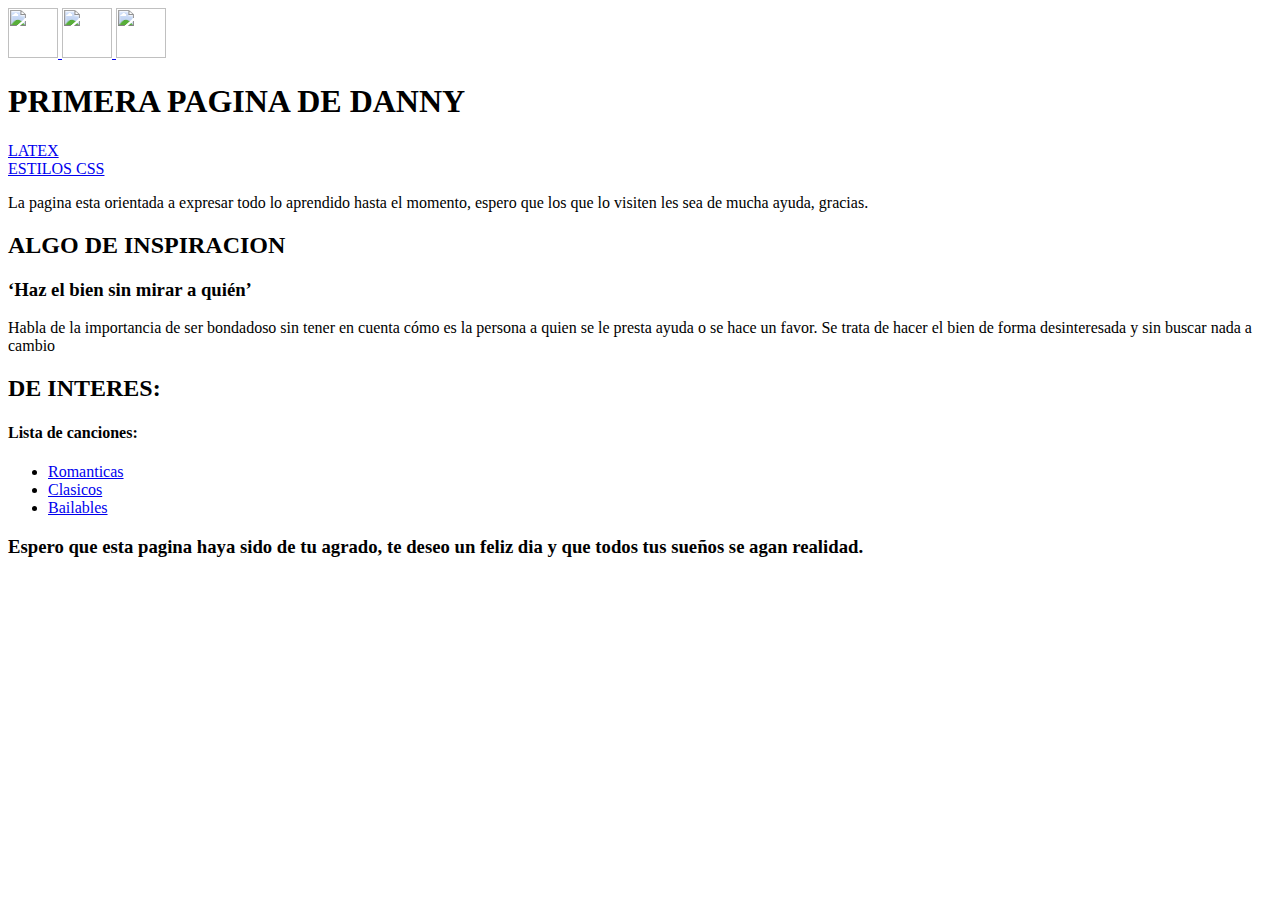
==== index.html @ ec6ec58c "creando primera pagina" ====
<!DOCTYPE html>
<html lang="en">
<head>
    <meta charset="UTF-8">
    <meta http-equiv="X-UA-Compatible" content="IE=edge">
    <meta name="viewport" content="width=device-width, initial-scale=1.0">
    <title>DOCUMENTACION</title>
    <link rel="stylesheet" href="css/index.css">
</head>
<body>
    <div id="encabezado">
        <a href="https://www.facebook.com" 
        title="facebook" target="_blank">
            <img src="/imagenes/facebook.png" 
             width="50px" height="50px"> 
        </a>
        <a href="https://www.youtube.com" title="youtube" target="_blank">
            <img src="/imagenes/youtube.png" 
            width="50px" height="50px"> 
        </a>
            
        <a href="https://www.instagram.com" title="instagram" target="_blank">
            <img src="/imagenes/Instagram.webp" 
             width="50px" height="50px"> 
        </a>
    </div>

    <div id="titulo">
        <H1>PRIMERA PAGINA DE DANNY</H1>
       
    </div>

    <div id="pestañas">
        <div class="latex">
            <a href="/paginas/latex.html">LATEX</a>
        </div>

        <DIV class="estiloscss">
            <a href="/paginas/estiloscss.html">ESTILOS CSS</a>
        </DIV>
    </div>

    <div id="descripcion">
        <p>La pagina esta orientada a expresar
            todo lo aprendido hasta el momento,
            espero que los que lo visiten les sea de mucha
            ayuda, gracias.
        </p>
    </div>

    <div id="nudo">
        <div class="izquierda">
            <h2>ALGO DE INSPIRACION</h2>
            <h3>‘Haz el bien sin mirar a quién’</h3>
            <p>Habla de la importancia de ser bondadoso 
            sin tener en cuenta cómo es la persona a quien 
            se le presta ayuda o se hace un favor. 
            Se trata de hacer el bien de forma desinteresada 
            y sin buscar nada a cambio</p>
        </div>

        <div class="derecha">
            <h2>DE INTERES:</h2>
            <H4>Lista de canciones:</H4>
            <ul>
                <li><a href="/paginas/romanticas.html">
                Romanticas</a></li>

                <li><a href="/paginas/clasicos.html">
                Clasicos</a></li>

                <li><a href="/paginas/bailables.html">
                Bailables</a></li>    
            </ul>
        </div>
    </div>
    

    <div id="piedepagina">
        <h3>Espero que esta pagina haya sido de tu
             agrado, te deseo un feliz dia y que todos
             tus sueños se agan realidad.
        </h3>
    </div>

</body>
</html>
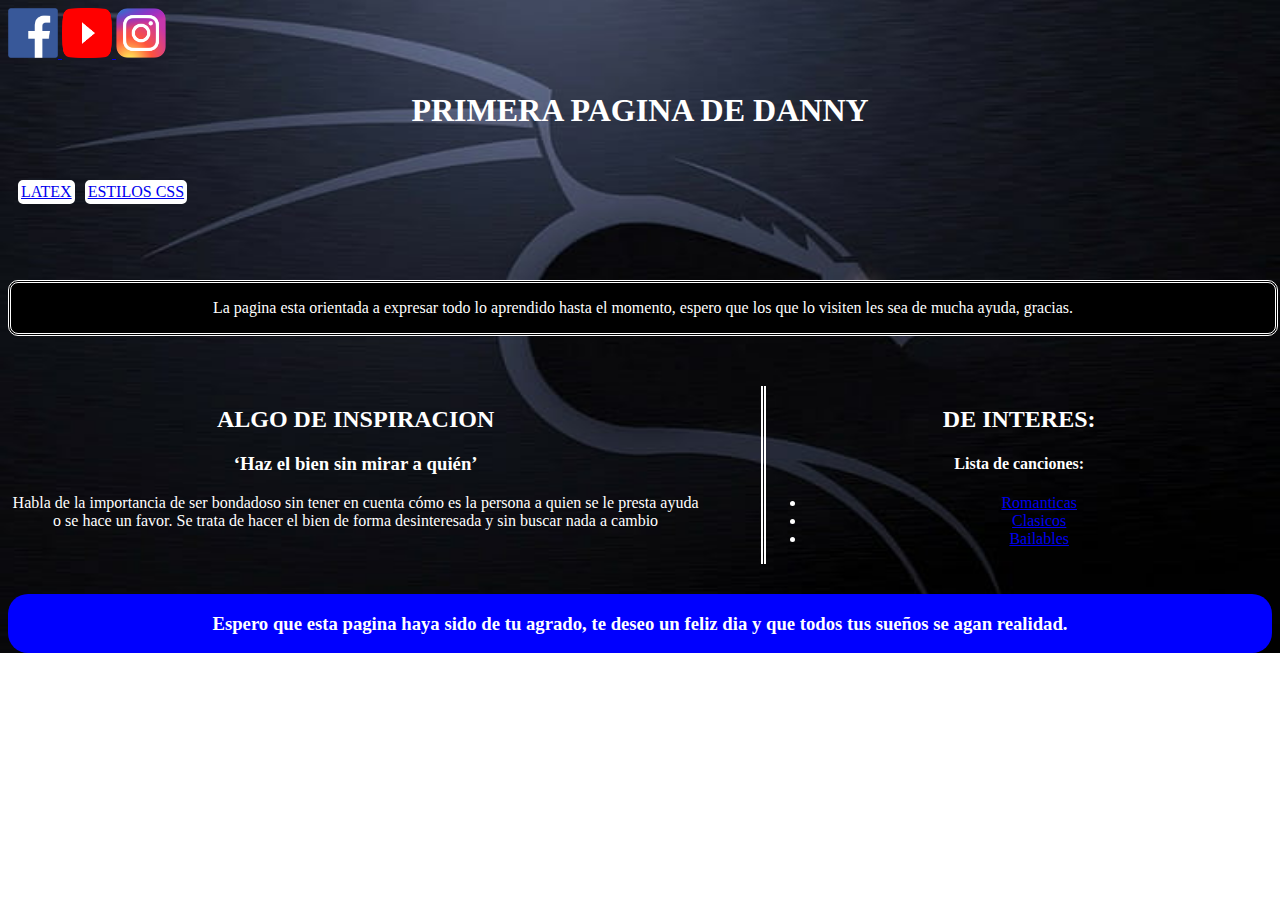
==== commit 2f26ffaa: "Add files via upload" ====
--- a/index.html
+++ b/index.html
@@ -5,22 +5,22 @@
     <meta http-equiv="X-UA-Compatible" content="IE=edge">
     <meta name="viewport" content="width=device-width, initial-scale=1.0">
     <title>DOCUMENTACION</title>
-    <link rel="stylesheet" href="css/index.css">
+    <link rel="stylesheet" href="index.css">
 </head>
 <body>
     <div id="encabezado">
         <a href="https://www.facebook.com" 
         title="facebook" target="_blank">
-            <img src="/imagenes/facebook.png" 
+            <img src="facebook.png" 
              width="50px" height="50px"> 
         </a>
         <a href="https://www.youtube.com" title="youtube" target="_blank">
-            <img src="/imagenes/youtube.png" 
+            <img src="youtube.png" 
             width="50px" height="50px"> 
         </a>
             
         <a href="https://www.instagram.com" title="instagram" target="_blank">
-            <img src="/imagenes/Instagram.webp" 
+            <img src="Instagram.webp" 
              width="50px" height="50px"> 
         </a>
     </div>
@@ -32,11 +32,11 @@
 
     <div id="pestañas">
         <div class="latex">
-            <a href="/paginas/latex.html">LATEX</a>
+            <a href="latex.html">LATEX</a>
         </div>
 
         <DIV class="estiloscss">
-            <a href="/paginas/estiloscss.html">ESTILOS CSS</a>
+            <a href="estiloscss.html">ESTILOS CSS</a>
         </DIV>
     </div>
 
@@ -63,13 +63,13 @@
             <h2>DE INTERES:</h2>
             <H4>Lista de canciones:</H4>
             <ul>
-                <li><a href="/paginas/romanticas.html">
+                <li><a href="romanticas.html">
                 Romanticas</a></li>
 
-                <li><a href="/paginas/clasicos.html">
+                <li><a href="clasicos.html">
                 Clasicos</a></li>
 
-                <li><a href="/paginas/bailables.html">
+                <li><a href="bailables.html">
                 Bailables</a></li>    
             </ul>
         </div>
--- a/index.css
+++ b/index.css
@@ -0,0 +1,98 @@
+body {
+    background-image: url(kali.jpg);
+    background-position: center;
+    background-size: 100% 100%;
+    background-repeat: no-repeat;
+}
+
+ #encabezado {
+    float: top;   
+}
+
+#titulo {
+    float: top;
+    margin-top: 30px;
+
+    color: white;
+    text-align: center;
+    text-decoration: solid;
+    
+}
+
+#pestañas {
+    float: left;
+    width: 100%;
+    height: 50px;
+    margin-top: 30px;
+
+    background-color: none;
+    background-position: center;
+    
+}
+
+.latex, .estiloscss {
+    float: left;
+
+    border-radius: 5px;
+    border-style: solid;
+    border-color: white;
+    background-color: white;
+
+    margin-left: 10px;
+}
+
+#descripcion {
+    float: inline-end;
+    float: left;
+    width: 100%;
+    
+    margin-top: 50px;
+    background:black;
+    
+
+    text-align: center;
+    color: white;
+    border-radius: 10px;
+    border-color: white;
+    border-style: double;
+}
+
+#piedepagina {
+    float: left;
+    width: 100%;
+    height: auto;
+    background-color: blue;
+    border-radius: 20px;
+    margin-top: 30px;
+
+    color: white;
+    text-align: center;
+}
+
+#nudo {
+    float: left;
+    width: 100%;
+    border: none;
+    border-color: none;
+    border-style: none;
+
+    margin-top: 50px;
+    overflow: hidden;
+
+}
+
+.derecha {
+    float: right;
+    width: 40%;
+    color: white;
+    text-align: center;
+    border-left: 5px double;
+}
+
+.izquierda {
+    float: left;
+    width: 55%;
+
+    text-align: center;
+    color: white;
+}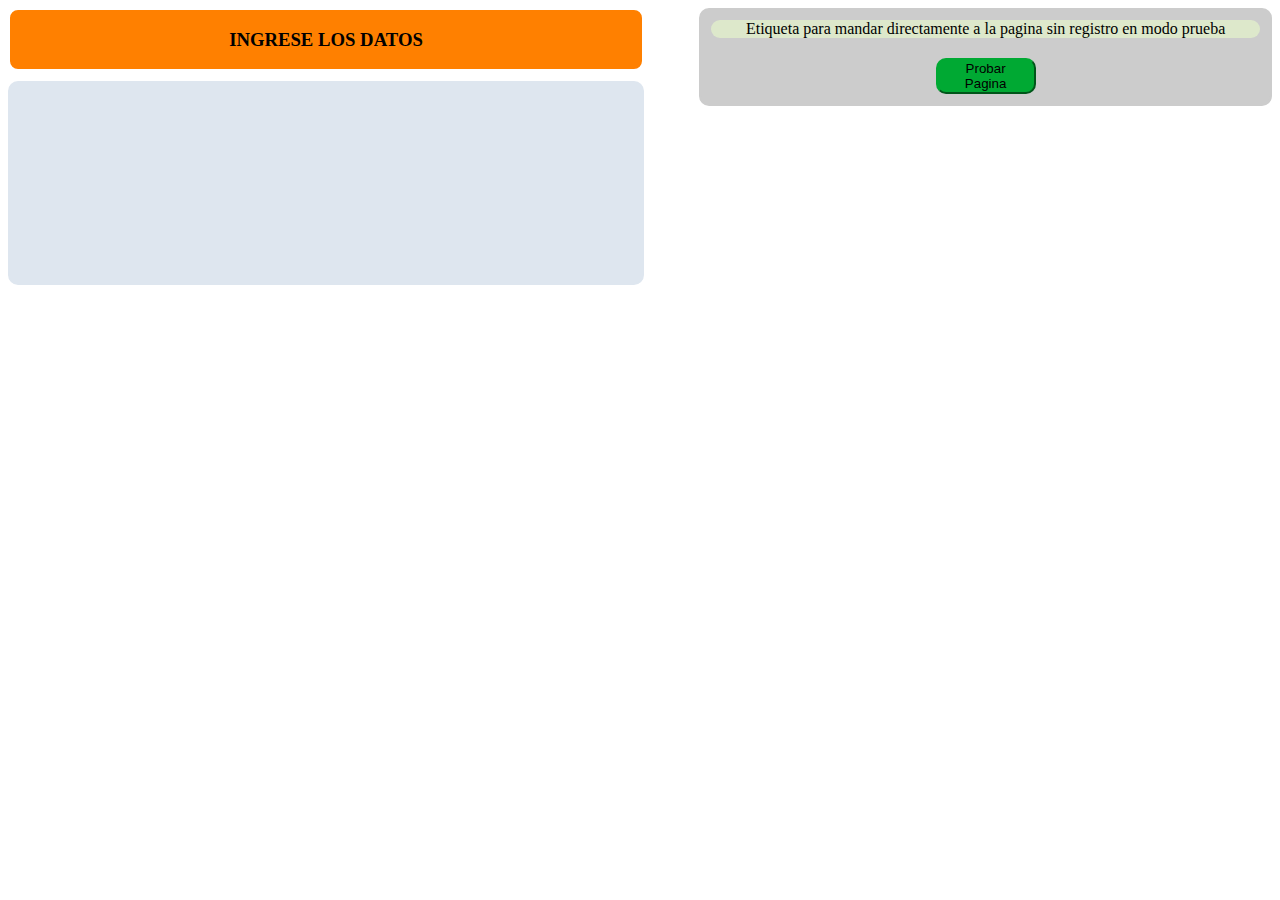
==== commit cea56dba: "Add files via upload" ====
--- a/index.html
+++ b/index.html
@@ -4,84 +4,32 @@
     <meta charset="UTF-8">
     <meta http-equiv="X-UA-Compatible" content="IE=edge">
     <meta name="viewport" content="width=device-width, initial-scale=1.0">
-    <title>DOCUMENTACION</title>
-    <link rel="stylesheet" href="index.css">
+    <title>registro</title>
+    <link rel="stylesheet" href="css/index.css">
 </head>
 <body>
-    <div id="encabezado">
-        <a href="https://www.facebook.com" 
-        title="facebook" target="_blank">
-            <img src="facebook.png" 
-             width="50px" height="50px"> 
-        </a>
-        <a href="https://www.youtube.com" title="youtube" target="_blank">
-            <img src="youtube.png" 
-            width="50px" height="50px"> 
-        </a>
-            
-        <a href="https://www.instagram.com" title="instagram" target="_blank">
-            <img src="Instagram.webp" 
-             width="50px" height="50px"> 
-        </a>
-    </div>
-
-    <div id="titulo">
-        <H1>PRIMERA PAGINA DE DANNY</H1>
-       
-    </div>
-
-    <div id="pestañas">
-        <div class="latex">
-            <a href="latex.html">LATEX</a>
+    <div id="pagina">
+        <div class="entrada">
+            <p class="indicacionPrueba">Etiqueta para mandar 
+                directamente a la 
+                pagina sin registro
+                en modo prueba</p>
+            <center>
+                <a href="paginas/principal.html">
+                    <button class="botonPrueba">
+                        Probar Pagina
+                    </button>
+                </a>
+            </center>
+        </div>
+        <div class="titulo">
+            <h3><CENTER>INGRESE LOS DATOS</CENTER></h3>
         </div>
 
-        <DIV class="estiloscss">
-            <a href="estiloscss.html">ESTILOS CSS</a>
-        </DIV>
+        <div class="datos">
+            
+        </div>
+        
     </div>
-
-    <div id="descripcion">
-        <p>La pagina esta orientada a expresar
-            todo lo aprendido hasta el momento,
-            espero que los que lo visiten les sea de mucha
-            ayuda, gracias.
-        </p>
-    </div>
-
-    <div id="nudo">
-        <div class="izquierda">
-            <h2>ALGO DE INSPIRACION</h2>
-            <h3>‘Haz el bien sin mirar a quién’</h3>
-            <p>Habla de la importancia de ser bondadoso 
-            sin tener en cuenta cómo es la persona a quien 
-            se le presta ayuda o se hace un favor. 
-            Se trata de hacer el bien de forma desinteresada 
-            y sin buscar nada a cambio</p>
-        </div>
-
-        <div class="derecha">
-            <h2>DE INTERES:</h2>
-            <H4>Lista de canciones:</H4>
-            <ul>
-                <li><a href="romanticas.html">
-                Romanticas</a></li>
-
-                <li><a href="clasicos.html">
-                Clasicos</a></li>
-
-                <li><a href="bailables.html">
-                Bailables</a></li>    
-            </ul>
-        </div>
-    </div>
-    
-
-    <div id="piedepagina">
-        <h3>Espero que esta pagina haya sido de tu
-             agrado, te deseo un feliz dia y que todos
-             tus sueños se agan realidad.
-        </h3>
-    </div>
-
 </body>
 </html>--- a/css/index.css
+++ b/css/index.css
@@ -0,0 +1,51 @@
+#pagina{
+    width: 100%;
+    height: 100%;
+}
+
+.entrada{
+    float: right;
+    border: 2px #cccccc solid;
+    border-radius: 10px;
+    background-color: #cccccc;
+    width: 45%;
+    height: auto;
+}
+
+.titulo{
+    float: left;
+    border: 2px #ffffff solid;
+    border-radius: 10px;
+    background-color: #ff8000;
+    width: 50%;
+    height: auto;
+}
+
+.datos{
+    float: left;
+    margin-top: 10px;
+    border: 2px #dee6ef solid;
+    border-radius: 10px;
+    background-color: #dee6ef;
+    width: 50%;
+    height: 200px;
+}
+
+.indicacionPrueba{
+    text-align: center;
+    border-color: #dddddd;
+    border-radius: 10px;
+    background-color: #dde8cb;
+    margin: 10px;
+}
+
+.botonPrueba{
+    text-align: center;
+    border-color: #00a933;
+    border-radius: 10px;
+    background-color: #00a933;
+    cursor: grab;
+    width: 100px;
+    margin: 10px;
+}
+
